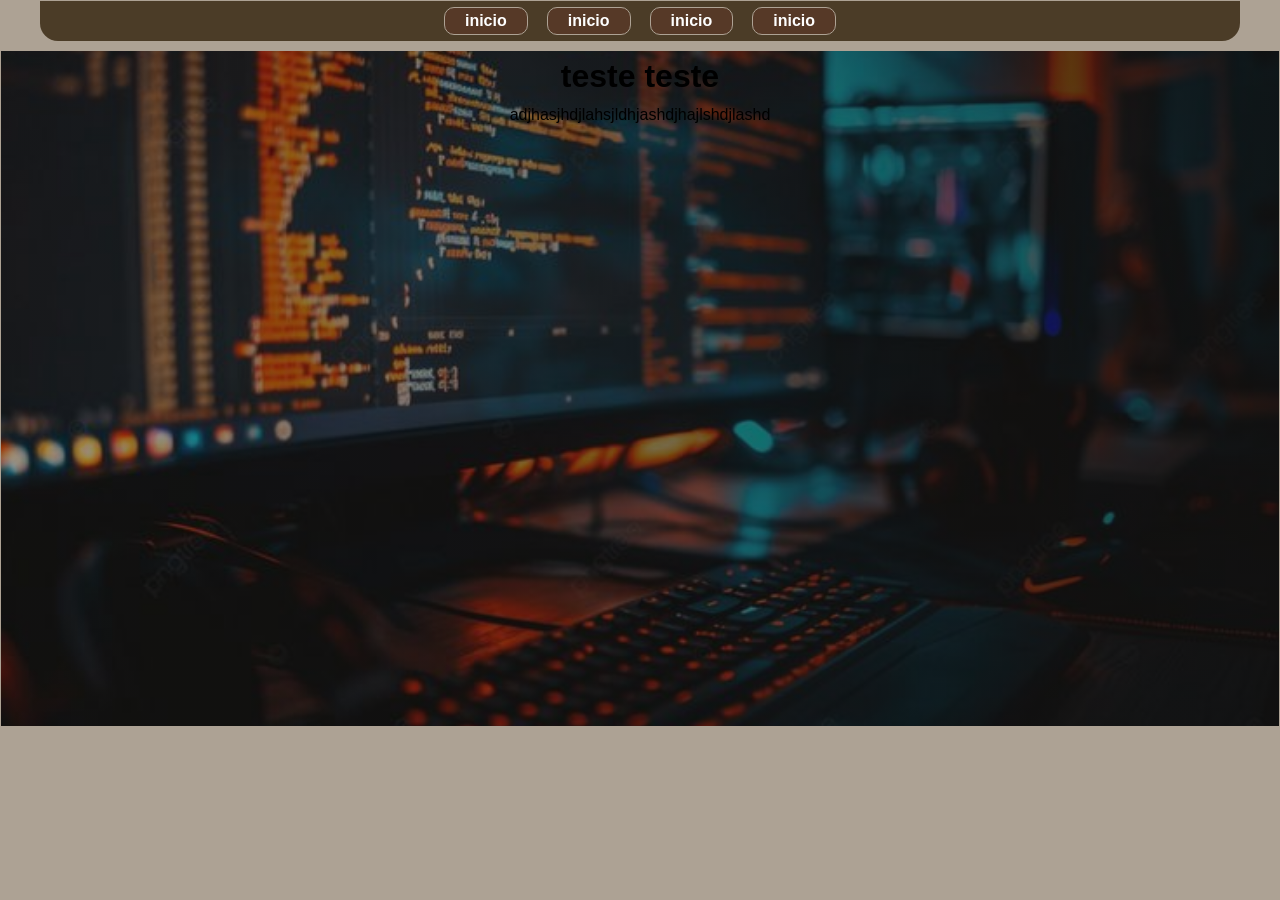
==== html/index.html @ 9e4906c0 "Add files via upload" ====
<!DOCTYPE html>
<html lang="pt-br">
<head>
    <meta charset="UTF-8">
    <meta name="viewport" content="width=device-width, initial-scale=1.0">
    <title>bruno trigo</title>
    <link rel="stylesheet" href="../css/estilo.css">
</head>
<body>
    <header class="cabecalho ">
        <div class="menu">
            <a href="inicio">inicio</a>
            <a href="inicio">inicio</a>
            <a href="inicio">inicio</a>
            <a href="inicio">inicio</a>
        </div>
    </header>
    <main>
        <div class="hero-inicial">
            <h1>teste teste</h1>
            <p>adjhasjhdjlahsjldhjashdjhajlshdjlashd</p>
        </div>

    </main>
    
</body>
</html>
---- css/estilo.css ----
* {
  margin: 0;
  padding: 0;
  box-sizing: border-box;
}

html {
  scroll-behavior: smooth;
}

body {
  padding: 1px;
  width: 100%;
  margin: 0;
  min-width: 320px;
  font-family: Arial, Helvetica, sans-serif;
  line-height: 1.6;
  text-align: center;
  background-color: #ada294;
}

.cabecalho {
    position: sticky;
    top: 0;
    width: min(1200px, 100%);
    margin: 0 auto;
    padding: 6px 0px;
    background-color: #4b3c27;
    border-radius: 0px 0px 18px 18px ;
}

.menu {
    display: flex;
    justify-content: center;
    align-items: center;
    gap: 19px;
}

.menu a {
    color: white;
    text-decoration: none;
    font-weight: bold;
    background-color: #a52a2a1d;
    padding: 0px 20px;
    border-radius: 10px;
    border: 1px solid #ada294;
    
}
.menu a:hover{
  background-color: #ada294;
  
}

.hero-inicial{
  position: sticky;
  top: 0;
  width: min(100%, 100%);
  height: 75vh;
  margin: 10px auto;
  background:
    linear-gradient(90deg, rgba(17, 16, 15, 0.392), rgba(17, 16, 15, 0.742)),
    url('../img/Computer\ Of\ A\ Programmer\ -\ Pngtree.jpg') center / cover no-repeat;

}
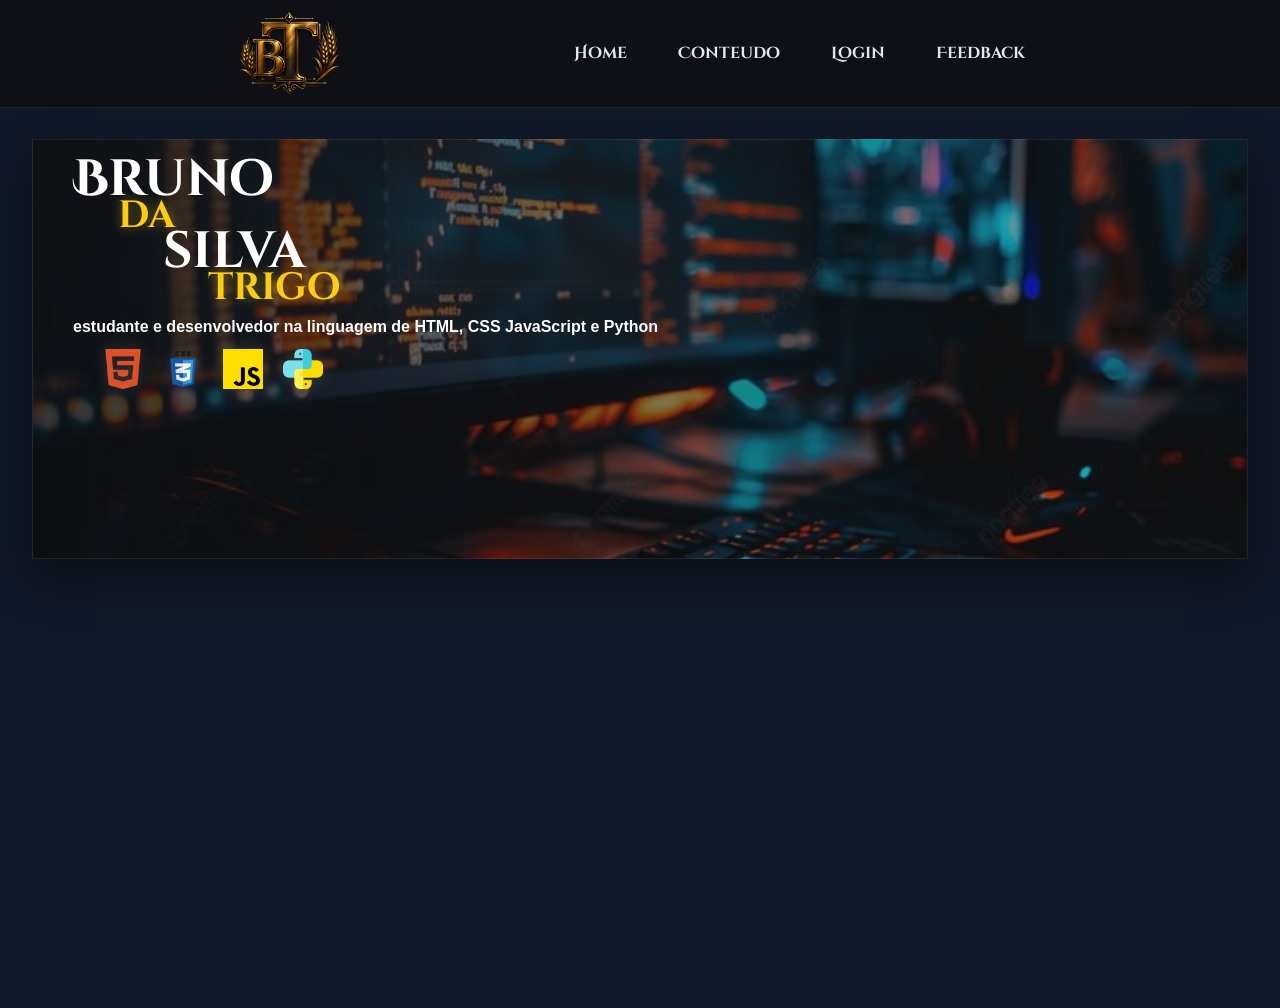
==== commit 4184c1c8: "cabecalho e hero estilo e centralização" ====
--- a/html/index.html
+++ b/html/index.html
@@ -5,23 +5,61 @@
     <meta name="viewport" content="width=device-width, initial-scale=1.0">
     <title>bruno trigo</title>
     <link rel="stylesheet" href="../css/estilo.css">
+    <link rel="preconnect" href="https://fonts.googleapis.com">
+    <link rel="preconnect" href="https://fonts.gstatic.com" crossorigin>
+    <link href="https://fonts.googleapis.com/css2?family=Cinzel+Decorative:wght@400;700;900&display=swap" rel="stylesheet">
 </head>
 <body>
-    <header class="cabecalho ">
+    <header class="cabecalho">
+        <div class="logo">
+            <div class="imagem">
+                <img src="../img/logo_cabecalho.png" alt="Logo Bruno Trigo">
+            </div>
+        </div>
         <div class="menu">
-            <a href="inicio">inicio</a>
-            <a href="inicio">inicio</a>
-            <a href="inicio">inicio</a>
-            <a href="inicio">inicio</a>
+            <a href="#inicio">Home</a>
+            <a href="#conteudo">Conteudo</a>
+            <a href="#login">Login</a>
+            <a href="#feedback">Feedback</a>
         </div>
     </header>
+
     <main>
-        <div class="hero-inicial">
-            <h1>teste teste</h1>
-            <p>adjhasjhdjlahsjldhjashdjhajlshdjlashd</p>
+        <div class="hero-inicial" id="inicio">
+            <div class="nome-principal">
+                <h1>Bruno</h1>
+                <h1 class="nome-ouro">da</h1>
+                <h1>silva</h1>
+                <h1 class="nome-ouro">trigo</h1>
+            </div>
+            
+            <p>estudante e desenvolvedor na linguagem de HTML, CSS JavaScript e Python </p>
+
+            <div class="icones_languagem">
+                <ul>
+                    <li>
+                        <span>
+                            <img src="../img/html5.png" alt="HTML5">
+                        </span>
+                    </li>
+                    <li>
+                        <span>
+                            <img src="../img/css3.png" alt="CSS3">
+                        </span>
+                    </li>
+                    <li>
+                        <span>
+                            <img src="../img/js.png" alt="JavaScript">
+                        </span>
+                    </li>
+                    <li>
+                        <span>
+                            <img src="../img/python.png" alt="JavaScript">
+                        </span>
+                    </li>
+                </ul>
+            </div>
         </div>
-
     </main>
-    
 </body>
 </html>
--- a/css/estilo.css
+++ b/css/estilo.css
@@ -9,56 +9,145 @@
 }
 
 body {
-  padding: 1px;
   width: 100%;
-  margin: 0;
   min-width: 320px;
   font-family: Arial, Helvetica, sans-serif;
   line-height: 1.6;
   text-align: center;
-  background-color: #ada294;
+  background: linear-gradient(180deg, #0f1117 0%, #181b22 100%);
+  color: #f3f4f6;
+}
+
+main {
+  width: 100%;
+  min-height: 100vh;
+  padding-top: 1px;
+  background: #111827;
 }
 
 .cabecalho {
-    position: sticky;
-    top: 0;
-    width: min(1200px, 100%);
-    margin: 0 auto;
-    padding: 6px 0px;
-    background-color: #4b3c27;
-    border-radius: 0px 0px 18px 18px ;
+  position: sticky;
+  top: 0;
+  width: min(100%, 100%);
+  margin: 0 auto;
+  padding: 12px 20px;
+  display: flex;
+  align-items: center;
+  justify-content:space-evenly;
+  background: rgba(15, 17, 23, 0.85);
+  -webkit-backdrop-filter: blur(10px);
+  backdrop-filter: blur(6px);
+  border-bottom: 1px solid rgba(255, 255, 255, 0.08);
+  z-index: 10;
+}
+
+.logo {
+  width: 100px;
+  height: auto;
+}
+
+.logo img {
+  width: 100%;
+  height: auto;
+  display: block;
 }
 
 .menu {
-    display: flex;
-    justify-content: center;
-    align-items: center;
-    gap: 19px;
+  display: flex;
+  justify-content: center;
+  align-items: center;
+  gap: 19px;
+  
 }
 
 .menu a {
-    color: white;
-    text-decoration: none;
-    font-weight: bold;
-    background-color: #a52a2a1d;
-    padding: 0px 20px;
-    border-radius: 10px;
-    border: 1px solid #ada294;
-    
-}
-.menu a:hover{
-  background-color: #ada294;
-  
+  font-family: "Cinzel Decorative", serif;
+  color: #e5e7eb;
+  text-decoration: none;
+  font-weight: bolder;
+  padding: 8px 16px;
+  border-radius: 10px;
+  transition: 0.2s ease;
 }
 
-.hero-inicial{
+.menu a:hover {
+  font-size: 16.5px;
+  color: #facc15;
+  box-shadow: 0 0 18px rgba(250, 204, 21, 0.38);
+  background: rgba(255, 255, 255, 0.03);
+}
+
+.hero-inicial {
+  position: relative;
+  width: min(100%, 95%);
+  height: 420px;
+  margin: 30px auto;
+  padding: 20px;
+  box-shadow: 0 18px 40px rgba(0, 0, 0, 0.35);
+  border: 1px solid rgba(255, 255, 255, 0.08);
+  background:
+    linear-gradient(90deg, rgba(12, 14, 18, 0.82), rgba(12, 14, 18, 0.25)),
+    url('../img/Computer\ Of\ A\ Programmer\ -\ Pngtree.jpg') center / cover no-repeat;
+}
+.nome-principal {
   position: sticky;
   top: 0;
-  width: min(100%, 100%);
-  height: 75vh;
-  margin: 10px auto;
-  background:
-    linear-gradient(90deg, rgba(17, 16, 15, 0.392), rgba(17, 16, 15, 0.742)),
-    url('../img/Computer\ Of\ A\ Programmer\ -\ Pngtree.jpg') center / cover no-repeat;
+  width: min(400px, 99%);
+  color: white;
+  font-family: "Cinzel Decorative", serif;
+  display: flex;
+  flex-direction: column;
+  align-items: flex-start;
+  gap: 0;
+  padding-left: 20px;
+}
 
+.nome-principal h1 {
+  font-size: clamp(2.4rem, 4vw, 3.8rem);
+  margin: 0;
+  line-height: 0.8;
+  text-align: left;
 }
+
+.nome-principal h1:nth-child(1) {
+  padding-left: 0;
+}
+
+.nome-principal h1:nth-child(2) {
+  padding-left: 45px;
+}
+
+.nome-principal h1:nth-child(3) {
+  padding-left: 90px;
+}
+
+.nome-principal h1:nth-child(4) {
+  padding-left: 135px;
+}
+
+.hero-inicial p {
+  color: white;
+  text-align: left;
+  padding: 10px 20px;
+  font-weight: bold;
+}
+
+.hero-inicial .nome-ouro {
+  color: #facc15;
+  font-size: clamp(2rem, 3vw, 3rem);
+  text-shadow: 0 0 12px rgba(250, 204, 21, 0.45);
+}
+
+.icones_languagem ul {
+  list-style: none;
+  display: flex;
+  gap: 20px;
+  padding-left: 50px;
+}
+
+.icones_languagem img {
+  width: 40px;
+  height: 40px;
+  object-fit: contain;
+  filter: drop-shadow(0 0 8px rgba(255, 255, 255, 0.15));
+}
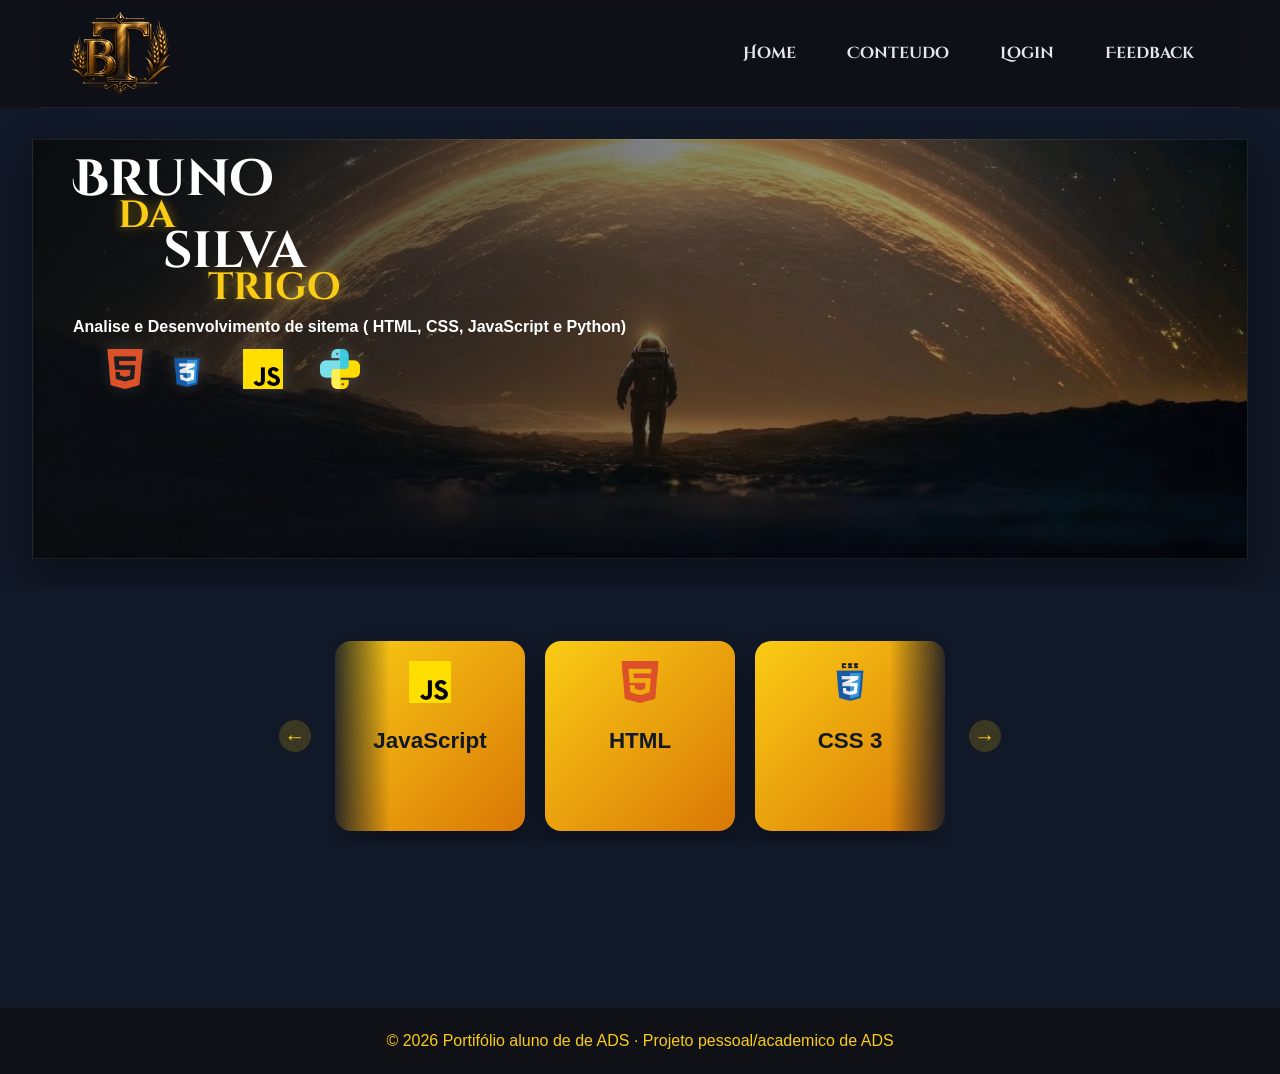
==== commit b9d7f0a0: "atualização" ====
--- a/html/index.html
+++ b/html/index.html
@@ -33,33 +33,60 @@
                 <h1 class="nome-ouro">trigo</h1>
             </div>
             
-            <p>estudante e desenvolvedor na linguagem de HTML, CSS JavaScript e Python </p>
+            <p>Analise e Desenvolvimento de sitema ( HTML, CSS, JavaScript e Python) </p>
 
             <div class="icones_languagem">
                 <ul>
                     <li>
                         <span>
-                            <img src="../img/html5.png" alt="HTML5">
+                            <img class="icone" src="../img/html5.png" alt="HTML5">
+                            <h5 >HTML5</h5>
                         </span>
                     </li>
                     <li>
                         <span>
-                            <img src="../img/css3.png" alt="CSS3">
+                            <img class="icone" src="../img/css3.png" alt="CSS3">
+                            <h5 >CSS 3</h5>
                         </span>
                     </li>
                     <li>
                         <span>
-                            <img src="../img/js.png" alt="JavaScript">
+                            <img class="icone" src="../img/js.png" alt="JavaScript">
+                            <h5 >Java Script</h5>
                         </span>
                     </li>
                     <li>
                         <span>
-                            <img src="../img/python.png" alt="JavaScript">
+                            <img class="icone" src="../img/python.png" alt="JavaScript">
+                            <h5 >Python</h5>
                         </span>
                     </li>
                 </ul>
             </div>
         </div>
+
+        <section class="habilidades" aria-label="Habilidades principais">
+            <button class=" seta seta-esquerda" aria-label="anterior">←</button>
+            <div class="card-viewport">
+                <article class="card">
+                <img src="../img/js.png" alt="JavaScript">
+                <h3>JavaScript</h3>
+                </article>
+
+                <article class="card">
+                <img src="../img/html5.png" alt="HTML">
+                <h3>HTML</h3>
+                </article>
+
+                <article class="card">
+                <img src="../img/css3.png" alt="CSS">
+                <h3>CSS 3</h3>
+                </article>
+            </div>
+            <button class=" seta seta-direita" aria-label="anterior">→</button>
+                
+        </section>
     </main>
+    <footer>© 2026 Portifólio aluno de de ADS  · Projeto pessoal/academico de ADS</footer>
 </body>
 </html>
--- a/css/estilo.css
+++ b/css/estilo.css
@@ -11,6 +11,7 @@
 body {
   width: 100%;
   min-width: 320px;
+  height: 100vh;
   font-family: Arial, Helvetica, sans-serif;
   line-height: 1.6;
   text-align: center;
@@ -25,20 +26,23 @@
   background: #111827;
 }
 
+/* HEADER */
 .cabecalho {
   position: sticky;
   top: 0;
-  width: min(100%, 100%);
+  width: min(1200px, 100%);
+  height: auto;
   margin: 0 auto;
-  padding: 12px 20px;
+  padding: 12px 30px;
   display: flex;
   align-items: center;
-  justify-content:space-evenly;
-  background: rgba(15, 17, 23, 0.85);
-  -webkit-backdrop-filter: blur(10px);
+  justify-content: space-between;
+  background: rgba(15, 17, 23, 0.35);
+  -webkit-backdrop-filter: blur(18px);
   backdrop-filter: blur(6px);
   border-bottom: 1px solid rgba(255, 255, 255, 0.08);
   z-index: 10;
+  
 }
 
 .logo {
@@ -50,6 +54,7 @@
   width: 100%;
   height: auto;
   display: block;
+  
 }
 
 .menu {
@@ -57,7 +62,6 @@
   justify-content: center;
   align-items: center;
   gap: 19px;
-  
 }
 
 .menu a {
@@ -68,15 +72,17 @@
   padding: 8px 16px;
   border-radius: 10px;
   transition: 0.2s ease;
+  
 }
 
 .menu a:hover {
-  font-size: 16.5px;
-  color: #facc15;
-  box-shadow: 0 0 18px rgba(250, 204, 21, 0.38);
+  color: #facc15;
   background: rgba(255, 255, 255, 0.03);
-}
-
+  transform: translateY(-4px);
+
+}
+
+/* HERO */
 .hero-inicial {
   position: relative;
   width: min(100%, 95%);
@@ -87,11 +93,11 @@
   border: 1px solid rgba(255, 255, 255, 0.08);
   background:
     linear-gradient(90deg, rgba(12, 14, 18, 0.82), rgba(12, 14, 18, 0.25)),
-    url('../img/Computer\ Of\ A\ Programmer\ -\ Pngtree.jpg') center / cover no-repeat;
-}
+    url('../img/download.jpg') center / cover no-repeat;
+}
+
 .nome-principal {
-  position: sticky;
-  top: 0;
+  position: relative;
   width: min(400px, 99%);
   color: white;
   font-family: "Cinzel Decorative", serif;
@@ -150,4 +156,130 @@
   height: 40px;
   object-fit: contain;
   filter: drop-shadow(0 0 8px rgba(255, 255, 255, 0.15));
+  transition: opacity 0.3s ease, transform 0.5s ease;
+}
+#icones_languagem,h5{
+  opacity: 0;
+  transform:translateY(-8px) ;
+  transition: opacity 0.3s ease, text-shadow 0.3s ease;
+  
+} 
+img:hover + h5{
+ opacity: 1;
+ text-shadow: 0px 3px 5px #b2910e;
+ color: #facc15;
+ 
+} 
+
+.icones_languagem img:hover {
+ transform:translateY(-8px);
+
+
+} 
+
+
+
+/* HABILIDADES */
+.habilidades {
+  position: relative;
+  display: flex;
+  justify-content: center;
+  align-items: center;
+  gap: 16px;
+  padding: 40px 20px;
+  background-color: #111827;
+}
+.card-viewport{
+  display: flex;
+  grid-area: 24px;
+  overflow-x: auto;
+  padding: 12px 8px;
+  gap: 20px;
+  scroll-snap-type: x proximity; 
+     /*fade nas pontas*/
+     -webkit-mask-image:lineargradient(
+    to right,
+    transparent,
+    black 10%,
+    black 90%,
+    transparent
+  );
+  mask-image: linear-gradient(
+    to right,
+    transparent,
+    black 10%,
+    black 90%,
+    transparent
+  );
+}
+.card:hover{
+  transform: translateY(-8px);
+  box-shadow: 0 18px 28px rgba(250, 204, 21, 0.22);
+}
+.card:hover::before {
+  transform: translateX(100%);
+}
+
+
+.card {
+  min-height: 190px;
+  width: 190px;
+  padding: 20px;
+  background: linear-gradient(135deg, #facc15, #d97706);
+  border-radius: 16px;
+  box-shadow: 0 12px 22px rgba(0, 0, 0, 0.35);
+  transition: transform 0.3s ease, box-shadow 0.3s ease, filter 0.3s ease;
+  position: relative;
+  overflow: hidden;
+  scroll-snap-align: start;
+
+}
+
+.card img {
+  width: 42px;
+  height: 42px;
+  object-fit: contain;
+  margin-bottom: 12px;
+  
+}
+
+.card h3 {
+  margin-bottom: 8px;
+  font-size: 1.4rem;
+  color: #111827;
+}
+.card p {
+  margin: 0;
+  font-size: 0.9rem;
+  text-align: center;
+  color: rgba(17, 24, 39, 0.9);
+}
+.seta{
+  width: 32px;
+  height: 32px;
+  border: none;
+  border-radius: 50%;
+  background: rgba(250, 204, 21, 0.18);
+  color: #facc15;
+  font-size: 1.3rem;
+  line-height: 1.5;
+  cursor: pointer;
+  transition: transform 0.2s, background 0.2s ease;
+}
+.seta:hover{
+  transform: scale(1.09);
+}
+
+/* FOOTER */
+footer {
+  color: #facc15;
+  padding: 20px;
+  text-align: center;
+  background: #0f1117;
+}
+@media (max-width:700px) {
+  .seta{
+    display: none;
+  }
+  
 }
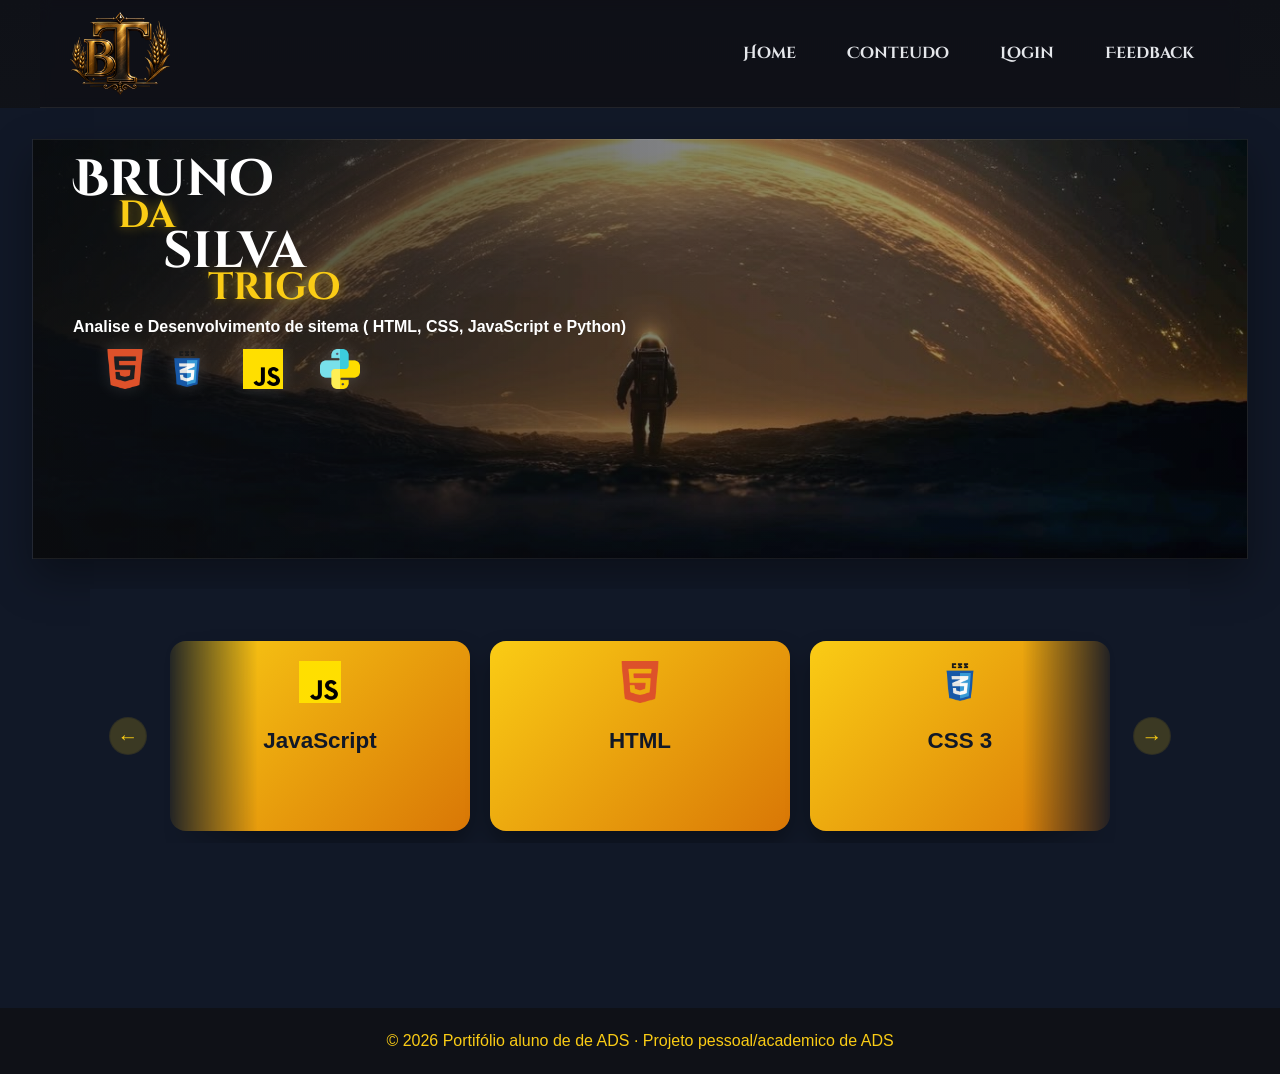
==== commit c8b9c00c: "atualização do card" ====
--- a/html/index.html
+++ b/html/index.html
@@ -68,25 +68,31 @@
         <section class="habilidades" aria-label="Habilidades principais">
             <button class=" seta seta-esquerda" aria-label="anterior">←</button>
             <div class="card-viewport">
-                <article class="card">
-                <img src="../img/js.png" alt="JavaScript">
-                <h3>JavaScript</h3>
-                </article>
+                <div class="card-track">
+                    <article class="card">
+                    <img src="../img/js.png" alt="JavaScript">
+                    <h3>JavaScript</h3>
+                    </article>
 
-                <article class="card">
-                <img src="../img/html5.png" alt="HTML">
-                <h3>HTML</h3>
-                </article>
+                    <article class="card">
+                    <img src="../img/html5.png" alt="HTML">
+                    <h3>HTML</h3>
+                    </article>
 
-                <article class="card">
-                <img src="../img/css3.png" alt="CSS">
-                <h3>CSS 3</h3>
-                </article>
+                    <article class="card">
+                    <img src="../img/css3.png" alt="CSS">
+                    <h3>CSS 3</h3>
+                    </article>
+
+                    </div>
+                
             </div>
             <button class=" seta seta-direita" aria-label="anterior">→</button>
                 
         </section>
     </main>
     <footer>© 2026 Portifólio aluno de de ADS  · Projeto pessoal/academico de ADS</footer>
+
+    <script src="../java_script/card.js"></script>
 </body>
 </html>
--- a/css/estilo.css
+++ b/css/estilo.css
@@ -158,24 +158,23 @@
   filter: drop-shadow(0 0 8px rgba(255, 255, 255, 0.15));
   transition: opacity 0.3s ease, transform 0.5s ease;
 }
-#icones_languagem,h5{
+.icones_languagem h5 {
   opacity: 0;
-  transform:translateY(-8px) ;
+  transform: translateY(-8px);
   transition: opacity 0.3s ease, text-shadow 0.3s ease;
-  
-} 
-img:hover + h5{
- opacity: 1;
- text-shadow: 0px 3px 5px #b2910e;
- color: #facc15;
- 
-} 
+}
+
+.img-hover:hover + h5,
+img:hover + h5 {
+  opacity: 1;
+  text-shadow: 0px 3px 5px #b2910e;
+  color: #facc15;
+}
 
 .icones_languagem img:hover {
- transform:translateY(-8px);
-
-
-} 
+  transform: translateY(-8px);
+}
+
 
 
 
@@ -186,18 +185,19 @@
   justify-content: center;
   align-items: center;
   gap: 16px;
+  width: min(1100px, 100%);
+  margin: 0 auto;
   padding: 40px 20px;
   background-color: #111827;
 }
-.card-viewport{
-  display: flex;
-  grid-area: 24px;
-  overflow-x: auto;
+
+.card-viewport {
+  flex: 1;
+  overflow: hidden;
+  position: relative;
   padding: 12px 8px;
-  gap: 20px;
-  scroll-snap-type: x proximity; 
-     /*fade nas pontas*/
-     -webkit-mask-image:lineargradient(
+  scroll-snap-type: x proximity;
+  -webkit-mask-image: linear-gradient(
     to right,
     transparent,
     black 10%,
@@ -212,18 +212,18 @@
     transparent
   );
 }
-.card:hover{
-  transform: translateY(-8px);
-  box-shadow: 0 18px 28px rgba(250, 204, 21, 0.22);
-}
-.card:hover::before {
-  transform: translateX(100%);
-}
-
+
+.card-track {
+  display: flex;
+  gap: 20px;
+  transition: transform 0.45s ease;
+  will-change: transform;
+}
 
 .card {
+  flex: 0 0 calc((100% - 40px) / 3);
+  max-width: calc((100% - 40px) / 3);
   min-height: 190px;
-  width: 190px;
   padding: 20px;
   background: linear-gradient(135deg, #facc15, #d97706);
   border-radius: 16px;
@@ -232,7 +232,24 @@
   position: relative;
   overflow: hidden;
   scroll-snap-align: start;
-
+}
+
+.card::before {
+  content: "";
+  position: absolute;
+  inset: 0;
+  background: linear-gradient(120deg, transparent 30%, rgba(255, 255, 255, 0.22), transparent 70%);
+  transform: translateX(-120%);
+  transition: transform 0.7s ease;
+}
+
+.card:hover {
+  transform: translateY(-8px);
+  box-shadow: 0 18px 28px rgba(250, 204, 21, 0.22);
+}
+
+.card:hover::before {
+  transform: translateX(120%);
 }
 
 .card img {
@@ -240,23 +257,28 @@
   height: 42px;
   object-fit: contain;
   margin-bottom: 12px;
-  
+  position: relative;
+  z-index: 1;
 }
 
 .card h3 {
   margin-bottom: 8px;
   font-size: 1.4rem;
   color: #111827;
-}
+  position: relative;
+  z-index: 1;
+}
+
 .card p {
   margin: 0;
   font-size: 0.9rem;
   text-align: center;
   color: rgba(17, 24, 39, 0.9);
 }
-.seta{
-  width: 32px;
-  height: 32px;
+
+.seta {
+  width: 36px;
+  height: 36px;
   border: none;
   border-radius: 50%;
   background: rgba(250, 204, 21, 0.18);
@@ -264,10 +286,14 @@
   font-size: 1.3rem;
   line-height: 1.5;
   cursor: pointer;
-  transition: transform 0.2s, background 0.2s ease;
-}
-.seta:hover{
+  transition: transform 0.2s ease, background 0.2s ease, box-shadow 0.2s ease;
+  box-shadow: 0 0 0 1px rgba(250, 204, 21, 0.12);
+}
+
+.seta:hover {
   transform: scale(1.09);
+  background: rgba(250, 204, 21, 0.26);
+  box-shadow: 0 0 16px rgba(250, 204, 21, 0.2);
 }
 
 /* FOOTER */
@@ -277,9 +303,25 @@
   text-align: center;
   background: #0f1117;
 }
-@media (max-width:700px) {
-  .seta{
+
+@media (max-width: 900px) {
+  .card {
+    flex-basis: calc((100% - 20px) / 2);
+    max-width: calc((100% - 20px) / 2);
+  }
+}
+
+@media (max-width: 700px) {
+  .habilidades {
+    padding: 20px 10px;
+  }
+
+  .card {
+    flex-basis: 100%;
+    max-width: 100%;
+  }
+
+  .seta {
     display: none;
   }
-  
 }
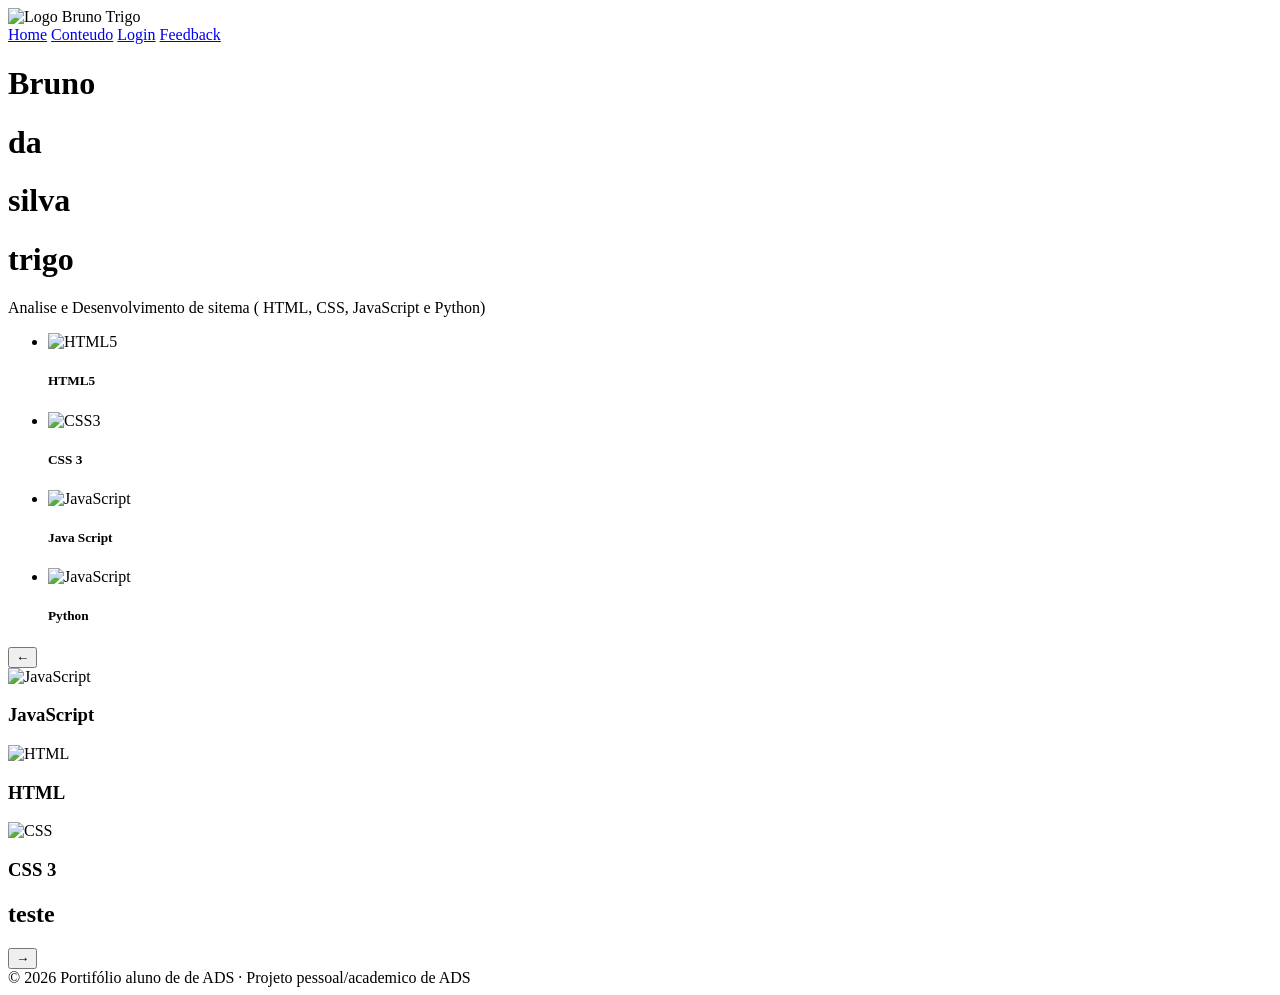
==== commit ee0e344b: "teste" ====
--- a/html/index.html
+++ b/html/index.html
@@ -83,7 +83,7 @@
                     <img src="../img/css3.png" alt="CSS">
                     <h3>CSS 3</h3>
                     </article>
-
+                    <h1>teste</h1>
                     </div>
                 
             </div>
